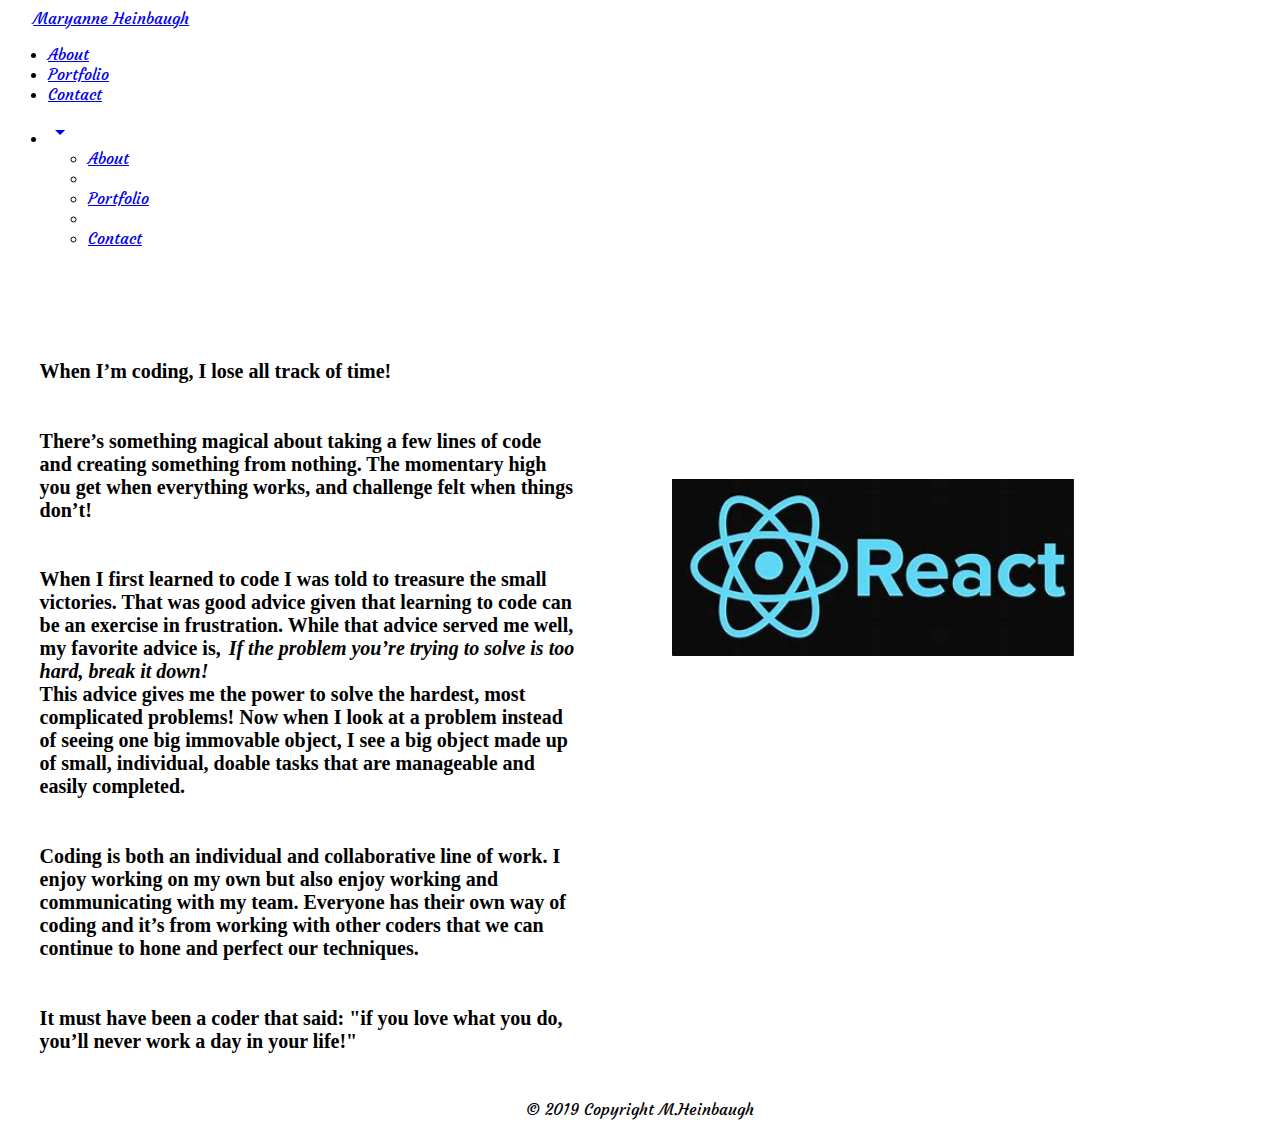
==== index.html @ b9af42d1 "adding new navbar" ====
<!DOCTYPE html>
<html lang="en">
  <head>
    <meta charset="UTF-8" />
    <!--Import Google Icon Font-->
    <link
      href="https://fonts.googleapis.com/icon?family=Material+Icons"
      rel="stylesheet"/>
    <!--Import materialize.css-->
    <link rel="stylesheet" href="https://cdnjs.cloudflare.com/ajax/libs/materialize/1.0.0/css/materialize.css" integrity="sha256-13EKEXRsynh3cmmNF1dlW6uvoC1SZVaW94bIHZQJoMU=" crossorigin="anonymous" />
    
      <!-- Google Fonts -->
      <link href="https://fonts.googleapis.com/css?family=Great+Vibes&display=swap" rel="stylesheet">
      <link href="https://fonts.googleapis.com/css?family=Courgette|Great+Vibes&display=swap" rel="stylesheet">
      <link href="https://fonts.googleapis.com/css?family=Aref+Ruqaa|Kurale|Montaga|Petrona&display=swap" rel="stylesheet">
      <link rel='shortcut icon' href='images/portfolioFavcon2.jpg' type='image/jpg' >

      <script type="text/javascript" src="https://code.jquery.com/jquery-3.2.1.min.js"></script>

      <script src="https://cdnjs.cloudflare.com/ajax/libs/materialize/1.0.0/js/materialize.min.js"></script>


      <link rel="stylesheet" type="text/css" href="css/style.css">
    <meta name="viewport" content="width=device-width, initial-scale=1.0" />
    <meta http-equiv="X-UA-Compatible" content="ie=edge" />
    <title>M. Heinbaugh</title>
  </head>
  <body>
    <!-- Dropdown Structure -->
<ul id="dropdown1" class="dropdown-content">
    <li><a href="index.html">About</a></li>
    <li class="divider"></li>
    <li><a href="portfolio.html">Portfolio</a></li>
    <li class="divider"></li>
    <li><a href="contact.html">Contact</a></li>
  </ul>
    <nav>
      <div class="nav-wrapper green darken-4">
        <a href="#" class="brand-logo" style="margin-left: 2%;">Maryanne Heinbaugh</a>
        <ul id="nav-mobile" class="right hide-on-med-and-down"style="margin-right: 2%; font-family:Courgette, cursive;">
          <li><a href="index.html">About</a></li>
          <li><a href="portfolio.html">Portfolio</a></li>
          <li><a href="contact.html">Contact</a></li>
           <!-- Dropdown Trigger
          <li><a class="dropdown-trigger hide-on-med-and-up" href="#!" data-target="dropdown1">Menu<i class="material-icons right">arrow_drop_down</i></a></li> -->
        </ul>

        <ul id="nav-mobile" class="right hide-on-large-only"style="margin-right: 2%; font-family:Courgette, cursive;">
            <li><a class="dropdown-trigger " href="#!" data-target="dropdown1"><i class="material-icons right">arrow_drop_down</i></a></li>
        </ul>
      </div>
    </nav>




<div class="container-1" >
<!-- use the class of float-text to make the paragraph text responsive -->

  <div class="right-box section" >
    
    <div class=" margin-left black-text darken-5 float-text " style="width: 85%; margin-left: 5%; margin-top: 5%;"><img src= "images/HeadShot.jpg" alt="" class="responsive-img, profile left" style ="width: 25%; padding-right: 2% "alt= "">
      <br>
      <h6>When I’m coding, I lose all track of time!</h6>
      <h6>There’s something magical about taking a few lines of code and creating something from nothing. The momentary high you get when everything works, and challenge felt when things don’t!</h6>
      <h6>When I first learned to code I was told to treasure the small victories. That was good advice given that learning to code can be an exercise in frustration. While that advice served me well, my favorite advice is, <i style="margin: 3px;">If the problem you’re trying to solve is too hard, break it down!</i> <br>This advice gives me the power to solve the hardest, most complicated problems! Now when I look at a problem instead of seeing one big immovable object, I see a big object made up of small, individual, doable tasks that are manageable and easily completed.</h6>
      <h6>Coding is both an individual and collaborative line of work. I enjoy working on my own but also enjoy working and communicating with my team. Everyone has their own way of coding and it’s from working with other coders that we can continue to hone and perfect our techniques.</h6>
      <h6>It must have been a coder that said: "if you love what you do, you’ll never work a day in your life!"</h6>

      
    </div>
           
    </div>    
  
  <div class="right-box section hide-on-small-only" >
    <div style="width: 45vw;margin-left: 5%; margin-top: 5%;">
      <div class="row">
        <div class="col s4"><img src= "images/clipart/freeJS2.jpg" alt="" class="responsive-img" style ="width: 40%; margin-left: 25%; "alt= ""></div>
        <div class="col s4">  <img src= "images/clipart/freenodejs.jpg" alt="" class="responsive-img" style ="width: 85%; margin-left: 10%; padding-left: 10px; "alt= ""></div>
        <div class="col s4"><img src= "images/clipart/freeVS.jpg" alt="" class="responsive-img" style ="width: 100%; margin-top: 55px;" alt= ""></div>
      </div>
      
      <div class="row">
        <div class="col s5"><img src= "images/clipart/jqueryFree.jpg" alt="" class="responsive-img" style ="width: 65% "alt= ""><img src= "images/clipart/react3.jpg" alt="" class="responsive-img margin-left" style ="width: 70%; margin-top:5%; "alt= ""></div>
        
        <div class="col s4">  <img src= "images/clipart/githubFree.jpg" alt="" class="responsive-img" style ="width: 45%; margin-left: 25%;margin-top: 10% "alt= ""><img src= "images/clipart/mongofree.jpg" alt="" class="responsive-img" style ="width: 90% "alt= ""></div>
        
        <div class="col s3"> <img src= "images/clipart/htmlFree.jpg" alt="" class="responsive-img right" style ="width: 50%; padding: 10px;"alt= ""><img src= "images/clipart/cssFree.jpg" alt="" class="responsive-img" style ="width: 40%; padding: 10px;"alt= ""><img src= "images/clipart/materialize.jpg" alt="" class="responsive-img" style ="width: 45% "alt= ""><img src= "images/clipart/bootsrapfree.jpg" alt="" class="responsive-img right" style ="width: 40%;padding:10px; "alt= ""></div>
      </div>
      
      <div class="row">
        <div class="col s4">  <img src= "images/clipart/githubFree2.jpg" alt="" class="responsive-img" style ="width: 80%; margin-left: 10%; "alt= ""></div>
        <div class="col s4"> <img src= "images/clipart/mysqlfree2.jpg" alt="" class="responsive-img" style ="width: 45%;margin-left: 22%; "alt= ""></div>
        <div class="col s4">  <img src= "images/clipart/freeAjax2.jpg" alt="" class="responsive-img" style ="width: 65%; margin-left: 20%; padding-top: 5%"alt= ""> </div>
      </div>
    </div>
      

  </div>

  
</div>



  

    <footer class="page-footer green darken-4">

      <div class="footer-copyright green darken-4" style="font-family:Courgette, cursive;">

          © 2019 Copyright M.Heinbaugh
      </div>
    </footer>
    <!-- JavaScript at end of body for optimized loading
    <script type="text/javascript" src="javascript/materialize.min.js"></script> -->
  <script>
      $(document).ready(function(){
       $(".dropdown-trigger").dropdown();
    
      
    
    });
  
        
  </script>
  </body>
</html>
---- css/style.css ----
main {
  flex: 1 0 auto;
  
}

.container-1{
  display: flex;
  justify-content: space-around;

}

.left-box{
  flex: 1;
  flex-basis: 40%;

}
.right-box{
  flex: 1;
  flex-basis: 30%;
  
 
}
.page-footer{
  display:flex;

 justify-content: center;

}
.footer-copyright{
  display: flex;

}
h6{
    /* font-family: 'Great Vibes', cursive; */
    /* font-family: 'Courgette', cursive; */
    /* font-family: 'Kurale', serif; */
    /* font-family: 'Aref Ruqaa', serif; */
    /* font-family: 'Petrona', serif; */
    font-family: 'Times New Roman', Times, serif;
    font-size: 20px;
    
    

}


.brand-logo{
  display:flex;
  /* padding-left: 25px; */
  /* font-family: 'Great Vibes', cursive; */
  font-family: 'Courgette', cursive;
  /* font-family: 'Kurale', serif; */
  /* font-family: 'Aref Ruqaa', serif; */
  /* font-family: 'Petrona', serif; */
  /* font-family: 'Montaga', serif; */
  
}

.clipart{
  size: 50%;
}



/* .row .col .m7{
  width: 20%;
  margin: 5%;
  
} */

.col{
  justify-content: space-around;
  margin-top: 20px;

}
.row-portfolio{
  display: flex;
  padding: 10px;
}

.proj1{
  background-color: red;
  
}

.proj2{
  background-color: blue;
  
}

.proj-text{
  font-style: italic;
  margin-top: 0;
}


.carousel .indicators .indicator-item{
  background-color: blue;
}
.carousel .indicators .indicator-item.active{
  background-color: yellow;
}
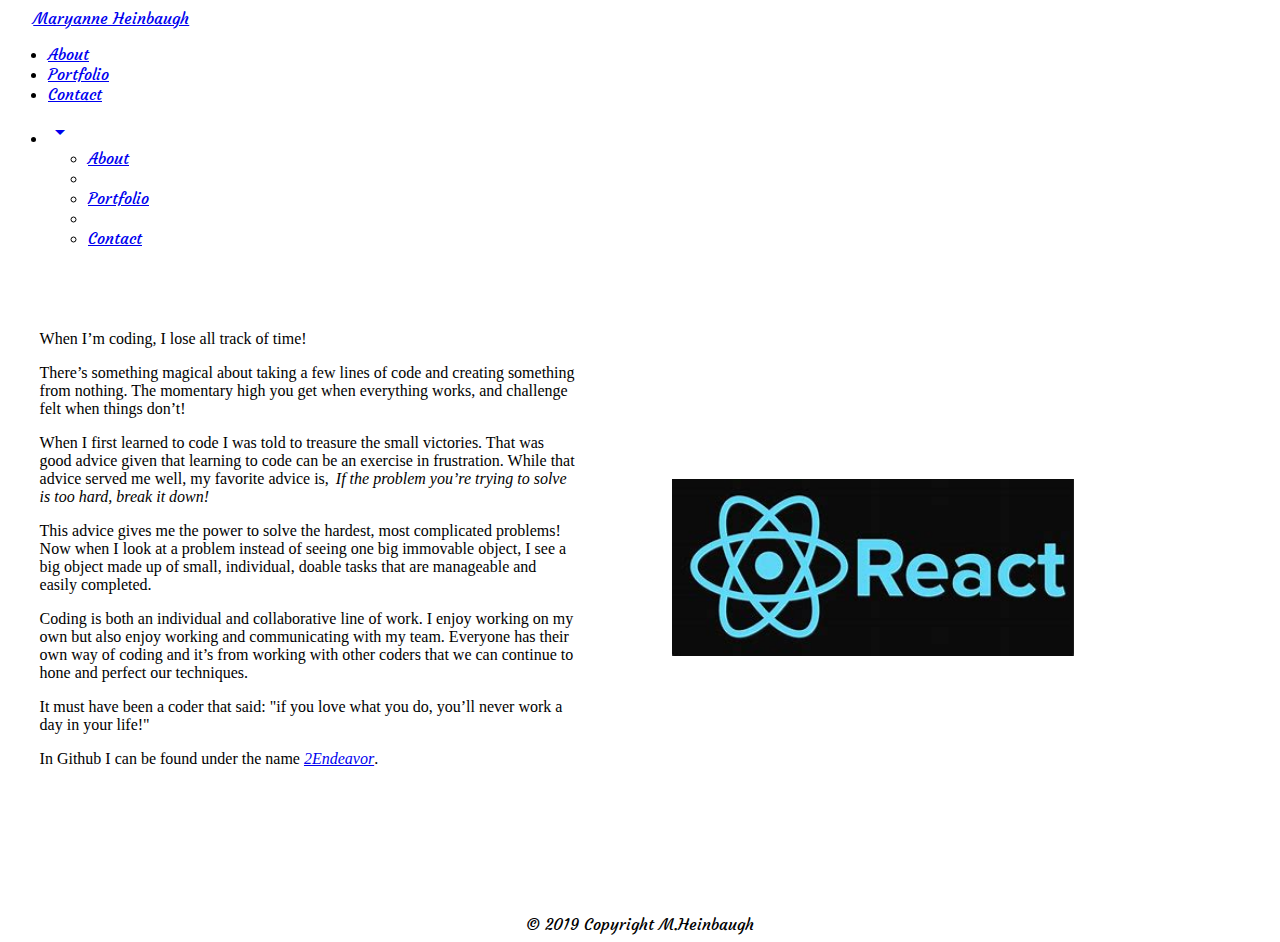
==== commit 90119fd2: "improving readability" ====
--- a/index.html
+++ b/index.html
@@ -60,12 +60,13 @@
   <div class="right-box section" >
     
     <div class=" margin-left black-text darken-5 float-text " style="width: 85%; margin-left: 5%; margin-top: 5%;"><img src= "images/HeadShot.jpg" alt="" class="responsive-img, profile left" style ="width: 25%; padding-right: 2% "alt= "">
-      <br>
-      <h6>When I’m coding, I lose all track of time!</h6>
-      <h6>There’s something magical about taking a few lines of code and creating something from nothing. The momentary high you get when everything works, and challenge felt when things don’t!</h6>
-      <h6>When I first learned to code I was told to treasure the small victories. That was good advice given that learning to code can be an exercise in frustration. While that advice served me well, my favorite advice is, <i style="margin: 3px;">If the problem you’re trying to solve is too hard, break it down!</i> <br>This advice gives me the power to solve the hardest, most complicated problems! Now when I look at a problem instead of seeing one big immovable object, I see a big object made up of small, individual, doable tasks that are manageable and easily completed.</h6>
-      <h6>Coding is both an individual and collaborative line of work. I enjoy working on my own but also enjoy working and communicating with my team. Everyone has their own way of coding and it’s from working with other coders that we can continue to hone and perfect our techniques.</h6>
-      <h6>It must have been a coder that said: "if you love what you do, you’ll never work a day in your life!"</h6>
+     
+      <p>When I’m coding, I lose all track of time!</p>
+      <p>There’s something magical about taking a few lines of code and creating something from nothing. The momentary high you get when everything works, and challenge felt when things don’t!</p>
+      <p>When I first learned to code I was told to treasure the small victories. That was good advice given that learning to code can be an exercise in frustration. While that advice served me well, my favorite advice is, <i style="margin: 3px;">If the problem you’re trying to solve is too hard, break it down!</i></p><p>This advice gives me the power to solve the hardest, most complicated problems! Now when I look at a problem instead of seeing one big immovable object, I see a big object made up of small, individual, doable tasks that are manageable and easily completed.</p>
+      <p>Coding is both an individual and collaborative line of work. I enjoy working on my own but also enjoy working and communicating with my team. Everyone has their own way of coding and it’s from working with other coders that we can continue to hone and perfect our techniques.</p>
+      <p>It must have been a coder that said: "if you love what you do, you’ll never work a day in your life!"</p>
+      <p>In Github I can be found under the name  <a href="https://github.com/2Endeavor" class="href" target="_blank"><i>2Endeavor</i></a>. </p>
 
       
     </div>
--- a/css/style.css
+++ b/css/style.css
@@ -34,7 +34,7 @@
   display: flex;
 
 }
-h6{
+h6 p{
     /* font-family: 'Great Vibes', cursive; */
     /* font-family: 'Courgette', cursive; */
     /* font-family: 'Kurale', serif; */
@@ -46,6 +46,7 @@
     
 
 }
+
 
 
 .brand-logo{
@@ -99,8 +100,20 @@
 
 
 .carousel .indicators .indicator-item{
-  background-color: blue;
+  background-color: lime;
+  margin-top: 8px;
+
 }
 .carousel .indicators .indicator-item.active{
   background-color: yellow;
+}
+.indicators{
+  /* background-color: blue; */
+  height: 25px;
+  /* background: rgb(51,52,51);
+  background: linear-gradient(0deg, rgba(51,52,51,1) 0%, rgba(21,161,13,1) 96%); */
+  /* background-image: linear-gradient(to top, #5e5e59, #73746e, #888c84, #9ea49b, #b3bdb3); */
+  background-image: radial-gradient(circle, #5e5e59, #73746e, #888c84, #9ea49b, #b3bdb3);
+
+
 }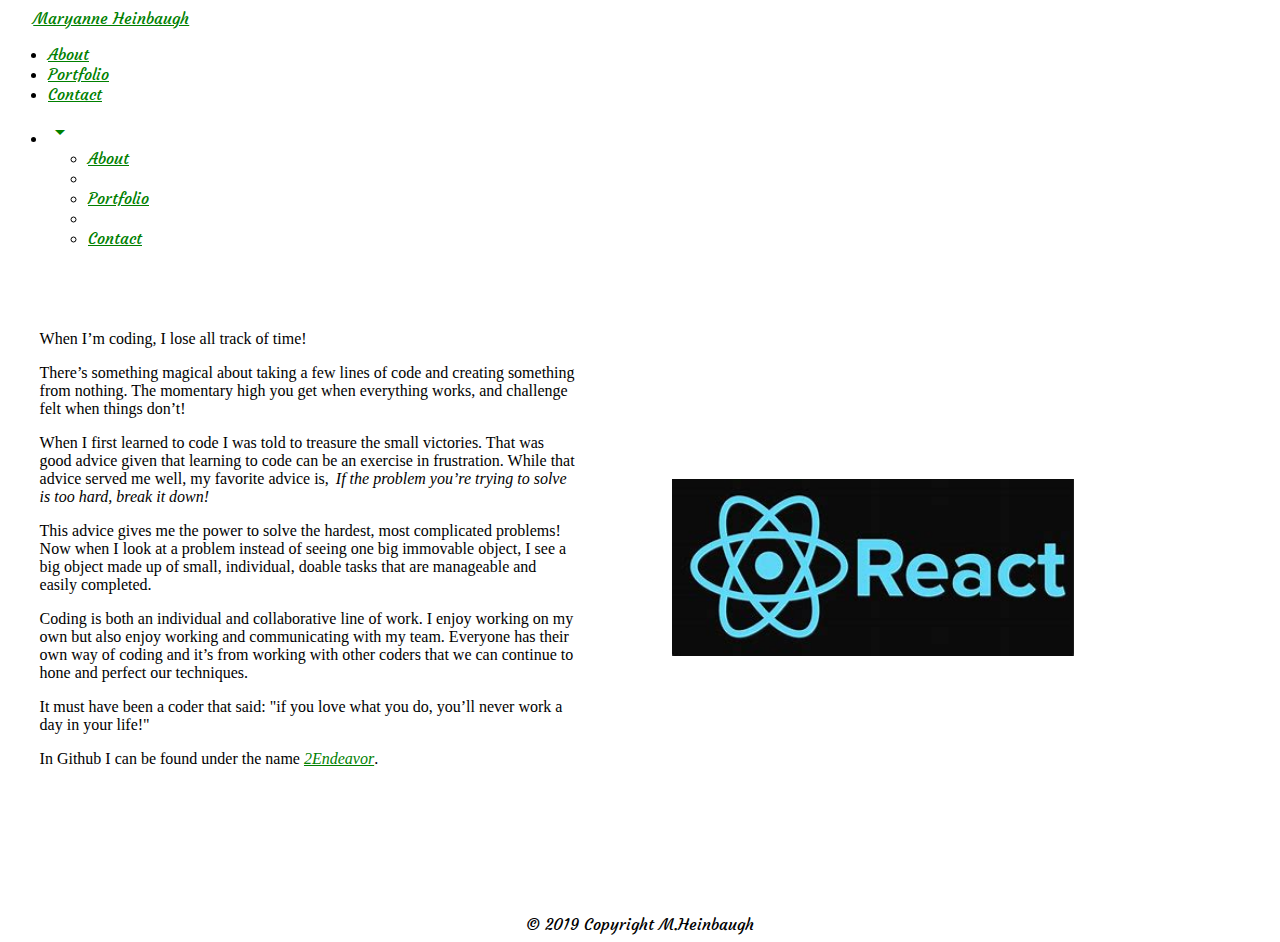
==== commit bd1735ac: "fixed css error" ====
--- a/index.html
+++ b/index.html
@@ -88,12 +88,14 @@
         
         <div class="col s3"> <img src= "images/clipart/htmlFree.jpg" alt="" class="responsive-img right" style ="width: 50%; padding: 10px;"alt= ""><img src= "images/clipart/cssFree.jpg" alt="" class="responsive-img" style ="width: 40%; padding: 10px;"alt= ""><img src= "images/clipart/materialize.jpg" alt="" class="responsive-img" style ="width: 45% "alt= ""><img src= "images/clipart/bootsrapfree.jpg" alt="" class="responsive-img right" style ="width: 40%;padding:10px; "alt= ""></div>
       </div>
+
       
       <div class="row">
-        <div class="col s4">  <img src= "images/clipart/githubFree2.jpg" alt="" class="responsive-img" style ="width: 80%; margin-left: 10%; "alt= ""></div>
+        <div class="col s4">  <img src= "images/clipart/githubFree2.jpg" alt="" class="responsive-img" style ="width: 80%; margin-left: 10%"alt= ""></div> 
         <div class="col s4"> <img src= "images/clipart/mysqlfree2.jpg" alt="" class="responsive-img" style ="width: 45%;margin-left: 22%; "alt= ""></div>
+        
         <div class="col s4">  <img src= "images/clipart/freeAjax2.jpg" alt="" class="responsive-img" style ="width: 65%; margin-left: 20%; padding-top: 5%"alt= ""> </div>
-      </div>
+      </div> 
     </div>
       
 
--- a/css/style.css
+++ b/css/style.css
@@ -116,4 +116,41 @@
   background-image: radial-gradient(circle, #5e5e59, #73746e, #888c84, #9ea49b, #b3bdb3);
 
 
-}+}
+.card .card-action a:not(.btn):not(.btn-large):not(.btn-small):not(.btn-large):not(.btn-floating){
+  color: green;
+}
+a{
+  color: green;
+}
+.dropdown-content li > a, .dropdown-content li > span {
+  color:  green;
+}
+
+  label color
+  .input-field label {
+    color: #000;
+  }
+  /* label focus color */
+  .input-field input[type=text]:focus + label {
+    color: #000;
+  }
+  /* label underline focus color */
+  .input-field input[type=text]:focus {
+    border-bottom: 1px solid #000;
+    box-shadow: 0 1px 0 0 #000;
+  }
+  /* valid color */
+  .input-field input[type=text].valid {
+    border-bottom: 1px solid #000;
+    box-shadow: 0 1px 0 0 #000;
+  }
+  /* invalid color */
+  .input-field input[type=text].invalid {
+    border-bottom: 1px solid #000;
+    box-shadow: 0 1px 0 0 #000;
+  }
+  /* icon prefix focus color */
+  .input-field .prefix.active {
+    color: #000;
+  }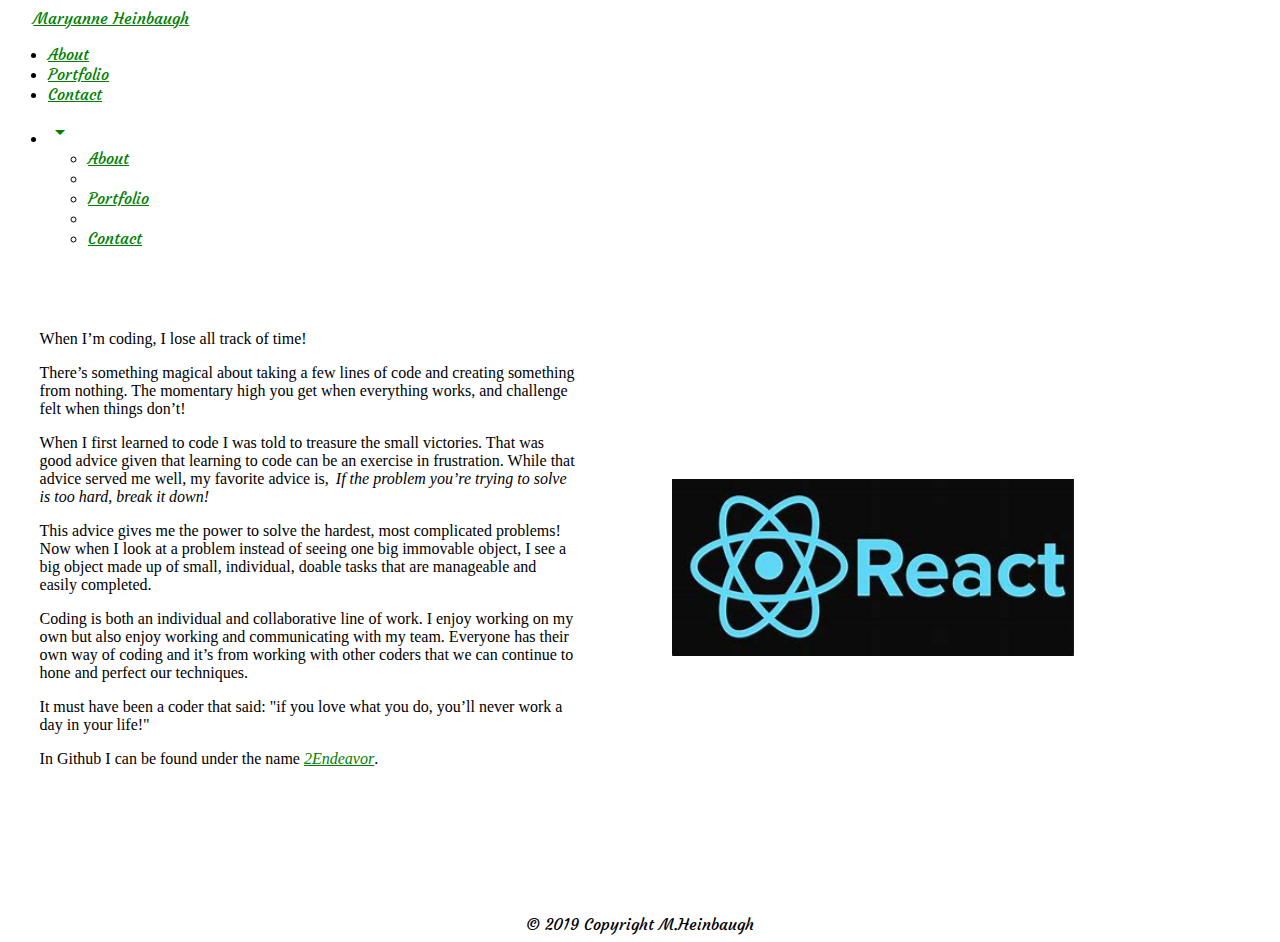
==== commit 4fe9bdae: "added underline to links" ====
--- a/index.html
+++ b/index.html
@@ -66,7 +66,7 @@
       <p>When I first learned to code I was told to treasure the small victories. That was good advice given that learning to code can be an exercise in frustration. While that advice served me well, my favorite advice is, <i style="margin: 3px;">If the problem you’re trying to solve is too hard, break it down!</i></p><p>This advice gives me the power to solve the hardest, most complicated problems! Now when I look at a problem instead of seeing one big immovable object, I see a big object made up of small, individual, doable tasks that are manageable and easily completed.</p>
       <p>Coding is both an individual and collaborative line of work. I enjoy working on my own but also enjoy working and communicating with my team. Everyone has their own way of coding and it’s from working with other coders that we can continue to hone and perfect our techniques.</p>
       <p>It must have been a coder that said: "if you love what you do, you’ll never work a day in your life!"</p>
-      <p>In Github I can be found under the name  <a href="https://github.com/2Endeavor" class="href" target="_blank"><i>2Endeavor</i></a>. </p>
+      <p>In Github I can be found under the name  <a href="https://github.com/2Endeavor" class="href" target="_blank"><i><u>2Endeavor</u></i></a>. </p>
 
       
     </div>
@@ -91,7 +91,7 @@
 
       
       <div class="row">
-        <div class="col s4">  <img src= "images/clipart/githubFree2.jpg" alt="" class="responsive-img" style ="width: 80%; margin-left: 10%"alt= ""></div> 
+        <div class="col s4">  <img src= "images/clipart/githubfree2.jpg" alt="" class="responsive-img" style ="width: 80%; margin-left: 10%"alt= ""></div> 
         <div class="col s4"> <img src= "images/clipart/mysqlfree2.jpg" alt="" class="responsive-img" style ="width: 45%;margin-left: 22%; "alt= ""></div>
         
         <div class="col s4">  <img src= "images/clipart/freeAjax2.jpg" alt="" class="responsive-img" style ="width: 65%; margin-left: 20%; padding-top: 5%"alt= ""> </div>
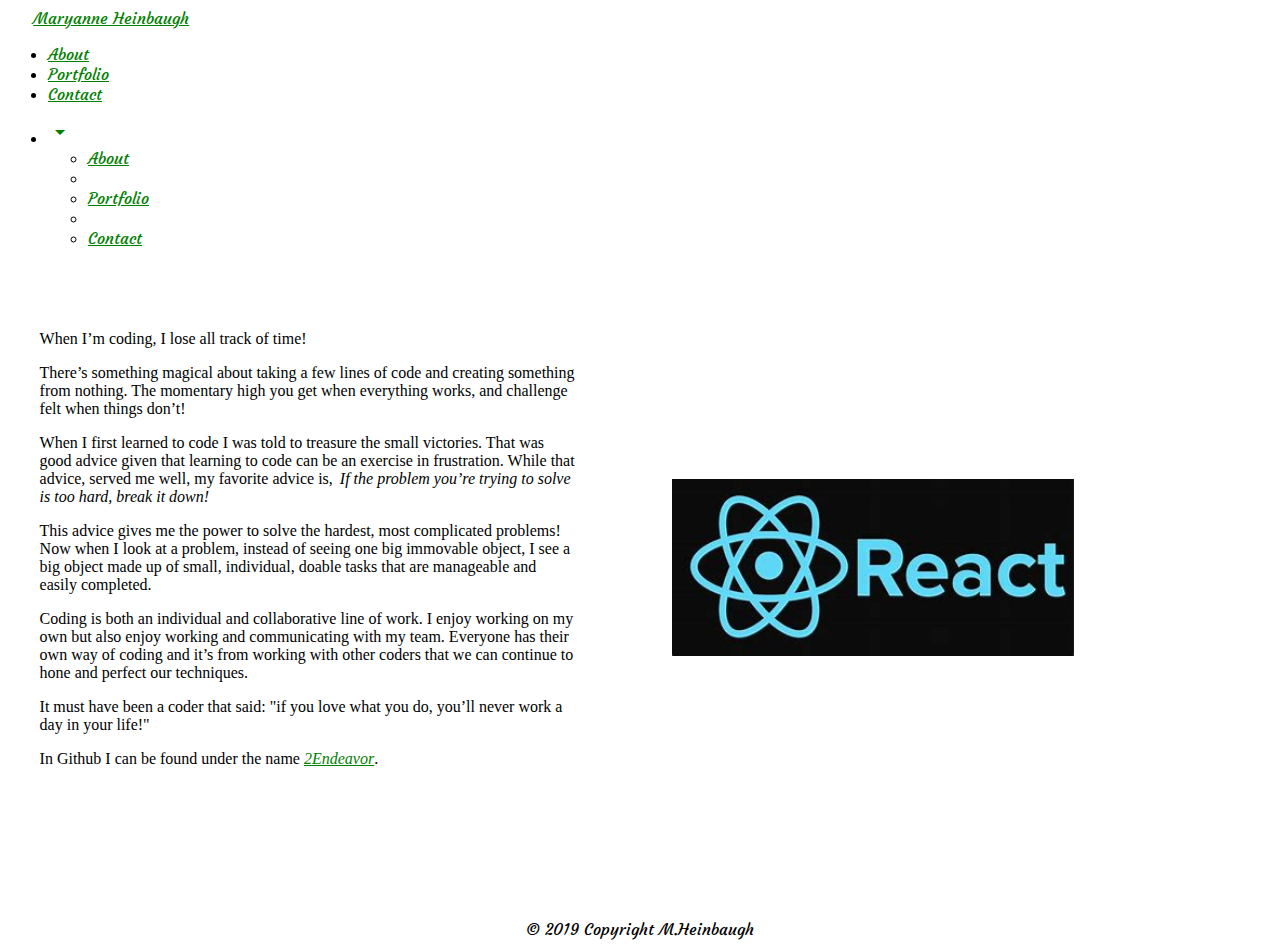
==== commit 77306a03: "updated text" ====
--- a/index.html
+++ b/index.html
@@ -59,11 +59,11 @@
 
   <div class="right-box section" >
     
-    <div class=" margin-left black-text darken-5 float-text " style="width: 85%; margin-left: 5%; margin-top: 5%;"><img src= "images/HeadShot.jpg" alt="" class="responsive-img, profile left" style ="width: 25%; padding-right: 2% "alt= "">
+    <div class=" margin-left black-text darken-5 float-text " style="width: 85%; margin-left: 5%; margin-top: 5%;"><img src= "images/headshot3.jpeg" alt="" class="responsive-img, profile left" style ="width: 25%; padding-right: 2% "alt= "">
      
       <p>When I’m coding, I lose all track of time!</p>
       <p>There’s something magical about taking a few lines of code and creating something from nothing. The momentary high you get when everything works, and challenge felt when things don’t!</p>
-      <p>When I first learned to code I was told to treasure the small victories. That was good advice given that learning to code can be an exercise in frustration. While that advice served me well, my favorite advice is, <i style="margin: 3px;">If the problem you’re trying to solve is too hard, break it down!</i></p><p>This advice gives me the power to solve the hardest, most complicated problems! Now when I look at a problem instead of seeing one big immovable object, I see a big object made up of small, individual, doable tasks that are manageable and easily completed.</p>
+      <p>When I first learned to code I was told to treasure the small victories. That was good advice given that learning to code can be an exercise in frustration. While that advice, served me well, my favorite advice is, <i style="margin: 3px;">If the problem you’re trying to solve is too hard, break it down!</i></p><p>This advice gives me the power to solve the hardest, most complicated problems! Now when I look at a problem, instead of seeing one big immovable object, I see a big object made up of small, individual, doable tasks that are manageable and easily completed.</p>
       <p>Coding is both an individual and collaborative line of work. I enjoy working on my own but also enjoy working and communicating with my team. Everyone has their own way of coding and it’s from working with other coders that we can continue to hone and perfect our techniques.</p>
       <p>It must have been a coder that said: "if you love what you do, you’ll never work a day in your life!"</p>
       <p>In Github I can be found under the name  <a href="https://github.com/2Endeavor" class="href" target="_blank"><i><u>2Endeavor</u></i></a>. </p>
--- a/css/style.css
+++ b/css/style.css
@@ -28,6 +28,8 @@
   display:flex;
 
  justify-content: center;
+ padding-top: 5px;
+ padding-bottom: 5px;
 
 }
 .footer-copyright{
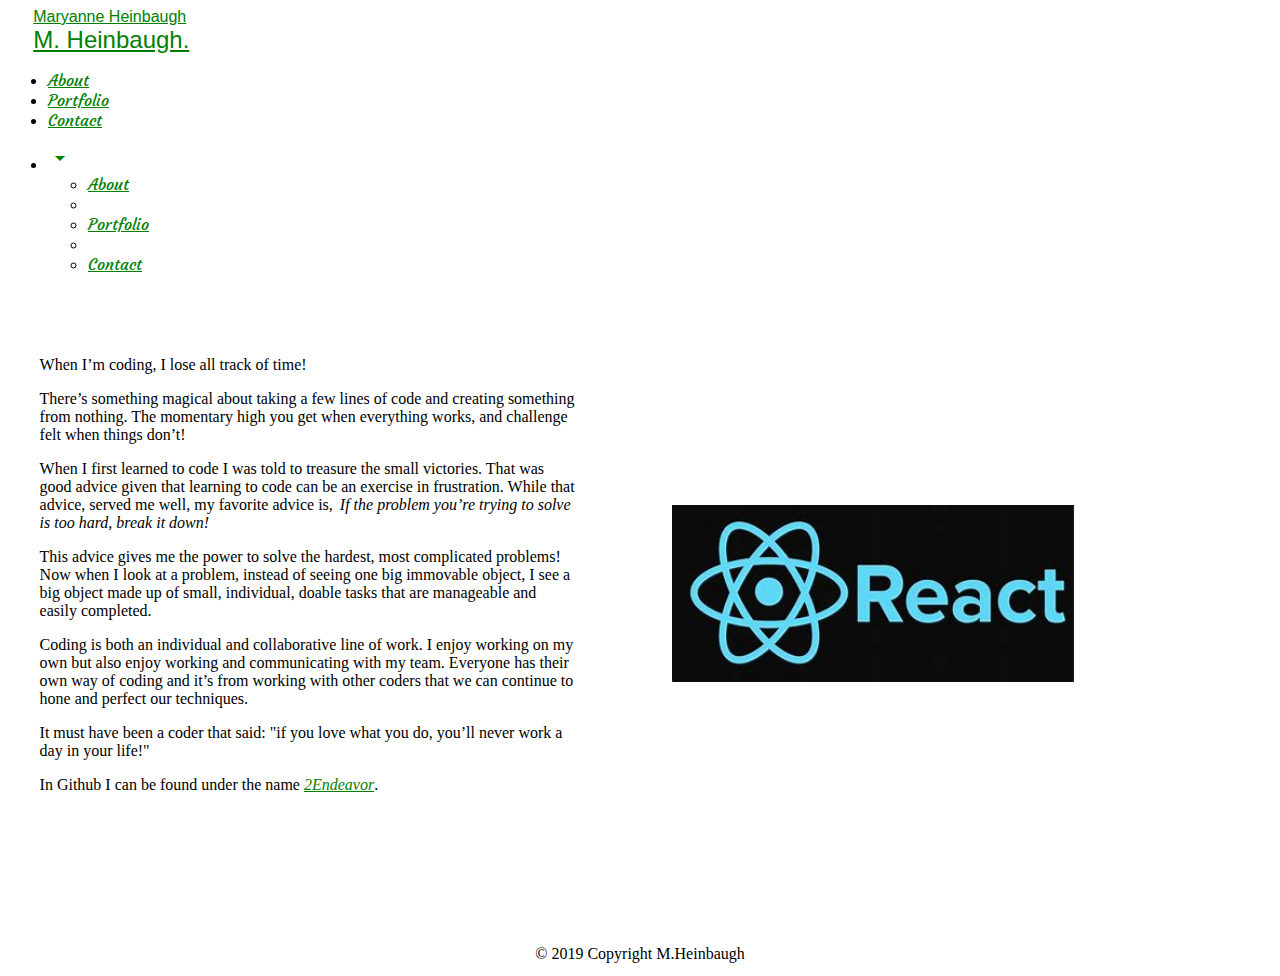
==== commit dca4307c: "changing fonts" ====
--- a/index.html
+++ b/index.html
@@ -36,7 +36,8 @@
   </ul>
     <nav>
       <div class="nav-wrapper green darken-4">
-        <a href="#" class="brand-logo" style="margin-left: 2%;">Maryanne Heinbaugh</a>
+        <a href="#" class="brand-logo hide-on-med-and-down" style="margin-left: 2%;">Maryanne Heinbaugh</a>
+        <a href="#" class="brand-logo hide-on-large-only" style="margin-left: 2%;font-size: x-large">M. Heinbaugh.</a>
         <ul id="nav-mobile" class="right hide-on-med-and-down"style="margin-right: 2%; font-family:Courgette, cursive;">
           <li><a href="index.html">About</a></li>
           <li><a href="portfolio.html">Portfolio</a></li>
@@ -110,7 +111,7 @@
 
     <footer class="page-footer green darken-4">
 
-      <div class="footer-copyright green darken-4" style="font-family:Courgette, cursive;">
+      <div class="footer-copyright green darken-4" style="font-family: auto;">
 
           © 2019 Copyright M.Heinbaugh
       </div>
--- a/css/style.css
+++ b/css/style.css
@@ -34,6 +34,7 @@
 }
 .footer-copyright{
   display: flex;
+ 
 
 }
 h6 p{
@@ -55,11 +56,14 @@
   display:flex;
   /* padding-left: 25px; */
   /* font-family: 'Great Vibes', cursive; */
-  font-family: 'Courgette', cursive;
+  /* font-family: 'Courgette', cursive; */
+  /* font-family: Quicksand,sans-serif; */
+  font-family: sans-serif;
   /* font-family: 'Kurale', serif; */
   /* font-family: 'Aref Ruqaa', serif; */
   /* font-family: 'Petrona', serif; */
   /* font-family: 'Montaga', serif; */
+  /* max-height: 55px; */
   
 }
 
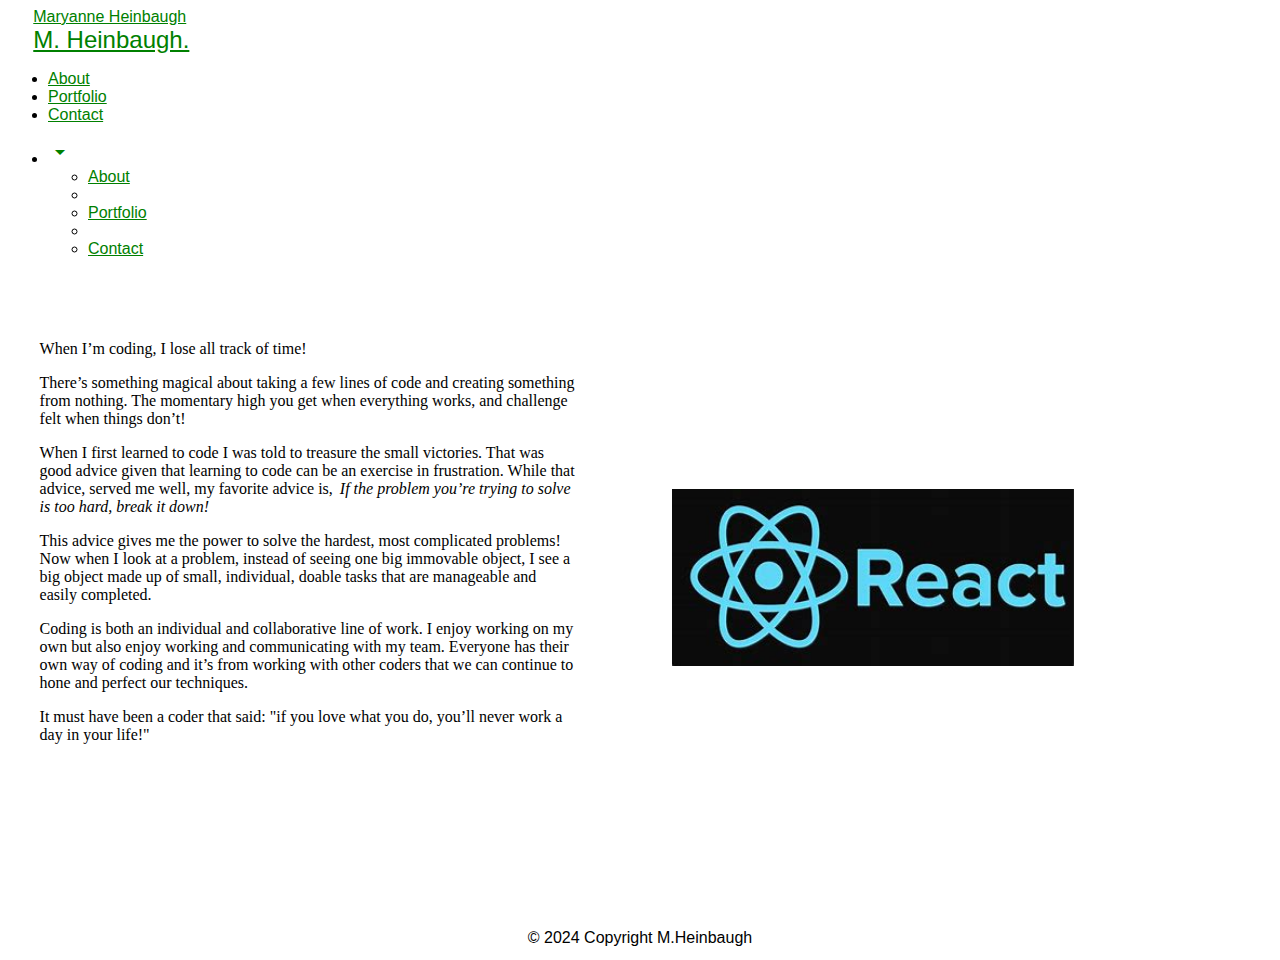
==== commit 7d4659a7: "Update index.html" ====
--- a/index.html
+++ b/index.html
@@ -38,7 +38,7 @@
       <div class="nav-wrapper green darken-4">
         <a href="#" class="brand-logo hide-on-med-and-down" style="margin-left: 2%;">Maryanne Heinbaugh</a>
         <a href="#" class="brand-logo hide-on-large-only" style="margin-left: 2%;font-size: x-large">M. Heinbaugh.</a>
-        <ul id="nav-mobile" class="right hide-on-med-and-down"style="margin-right: 2%; font-family:Courgette, cursive;">
+        <ul id="nav-mobile" class="right hide-on-med-and-down"style="margin-right: 2%; font-family: sans-serif;">
           <li><a href="index.html">About</a></li>
           <li><a href="portfolio.html">Portfolio</a></li>
           <li><a href="contact.html">Contact</a></li>
@@ -46,7 +46,7 @@
           <li><a class="dropdown-trigger hide-on-med-and-up" href="#!" data-target="dropdown1">Menu<i class="material-icons right">arrow_drop_down</i></a></li> -->
         </ul>
 
-        <ul id="nav-mobile" class="right hide-on-large-only"style="margin-right: 2%; font-family:Courgette, cursive;">
+        <ul id="nav-mobile" class="right hide-on-large-only"style="margin-right: 2%; font-family: sans-serif;">
             <li><a class="dropdown-trigger " href="#!" data-target="dropdown1"><i class="material-icons right">arrow_drop_down</i></a></li>
         </ul>
       </div>
@@ -67,7 +67,7 @@
       <p>When I first learned to code I was told to treasure the small victories. That was good advice given that learning to code can be an exercise in frustration. While that advice, served me well, my favorite advice is, <i style="margin: 3px;">If the problem you’re trying to solve is too hard, break it down!</i></p><p>This advice gives me the power to solve the hardest, most complicated problems! Now when I look at a problem, instead of seeing one big immovable object, I see a big object made up of small, individual, doable tasks that are manageable and easily completed.</p>
       <p>Coding is both an individual and collaborative line of work. I enjoy working on my own but also enjoy working and communicating with my team. Everyone has their own way of coding and it’s from working with other coders that we can continue to hone and perfect our techniques.</p>
       <p>It must have been a coder that said: "if you love what you do, you’ll never work a day in your life!"</p>
-      <p>In Github I can be found under the name  <a href="https://github.com/2Endeavor" class="href" target="_blank"><i><u>2Endeavor</u></i></a>. </p>
+      
 
       
     </div>
@@ -111,9 +111,9 @@
 
     <footer class="page-footer green darken-4">
 
-      <div class="footer-copyright green darken-4" style="font-family: auto;">
+      <div class="footer-copyright green darken-4" style="font-family: sans-serif;">
 
-          © 2019 Copyright M.Heinbaugh
+          © 2024 Copyright M.Heinbaugh
       </div>
     </footer>
     <!-- JavaScript at end of body for optimized loading
